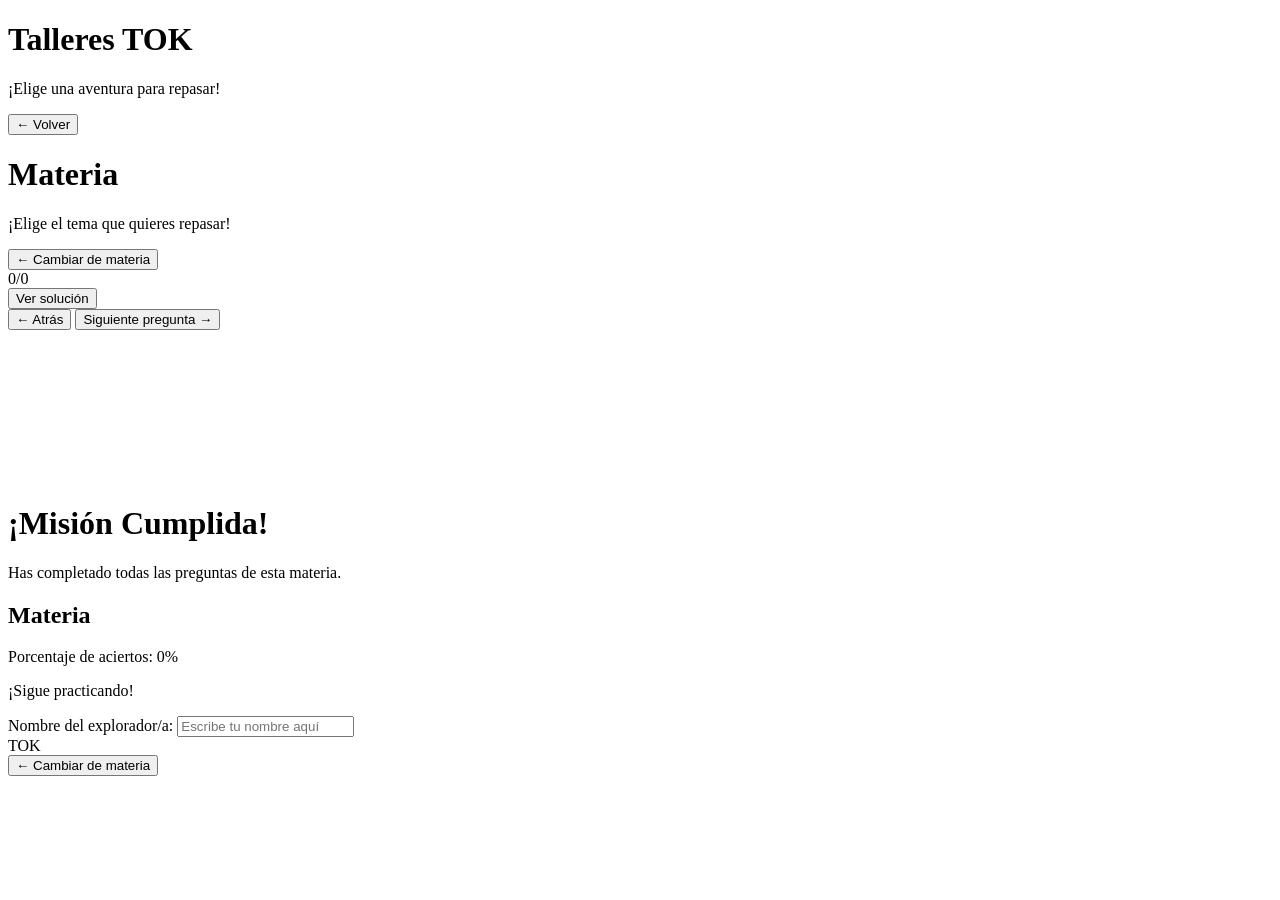
==== template.html @ 5c805a42 "Add subcategories, implement score logic, replace science/socials questions using multiple choice an" ====
<!DOCTYPE html>
<html lang="es" data-theme="light">
<head>
    <meta charset="UTF-8">
    <meta name="viewport" content="width=device-width, initial-scale=1.0">
    <title>Talleres TOK</title>
    <style>
        /* CSS_INJECT */
    </style>
</head>
<body>
    <!-- Selector de materia -->
    <div id="view-selector" class="view active">
        <header>
            <h1>Talleres TOK</h1>
            <p>¡Elige una aventura para repasar!</p>
        </header>
        <main class="subjects-grid" id="subjects-container">
            <!-- Renderizado dinámicamente -->
        </main>
    </div>

    <!-- Selector de subcategoría -->
    <div id="view-subcategories" class="view hidden">
        <header>
            <button id="btn-back-to-subjects" class="btn-secondary">← Volver</button>
            <h1 id="subcategories-title">Materia</h1>
            <p>¡Elige el tema que quieres repasar!</p>
        </header>
        <main class="subjects-grid" id="subcategories-container">
            <!-- Renderizado dinámicamente -->
        </main>
    </div>

    <!-- Cuaderno de preguntas -->
    <div id="view-notebook" class="view hidden">
        <header class="notebook-header">
            <button id="btn-back" class="btn-secondary">← Cambiar de materia</button>
            <div class="progress-container">
                <span id="progress-text">0/0</span>
                <div class="progress-bar-bg">
                    <div id="progress-bar-fill" class="progress-bar-fill"></div>
                </div>
            </div>
        </header>
        <main id="question-container" class="question-container">
            <!-- La pregunta actual se renderiza aquí -->
        </main>
        <footer id="question-footer" class="question-footer">
            <button id="btn-solution" class="btn-primary hidden">Ver solución</button>
            <div id="solution-area" class="solution-area hidden"></div>
            <div class="nav-buttons">
                <button id="btn-prev" class="btn-primary hidden">← Atrás</button>
                <button id="btn-next" class="btn-primary hidden">Siguiente pregunta →</button>
            </div>
        </footer>
    </div>

    <!-- Diploma Final -->
    <div id="view-diploma" class="view hidden">
        <canvas id="confetti-canvas"></canvas>
        <div class="diploma-card">
            <h1 id="diploma-title">¡Misión Cumplida!</h1>
            <p id="diploma-text">Has completado todas las preguntas de esta materia.</p>
            <div class="diploma-certificate">
                <h2 id="diploma-subject">Materia</h2>
                <div class="score-display">
                    <p id="diploma-score-text">Porcentaje de aciertos: <span id="diploma-score-percent">0%</span></p>
                    <p id="diploma-score-message" class="score-message">¡Sigue practicando!</p>
                </div>
                <div class="input-group">
                    <label id="diploma-name-label" for="student-name">Nombre del explorador/a:</label>
                    <input type="text" id="student-name" placeholder="Escribe tu nombre aquí">
                </div>
                <div class="stamp">
                    <span>TOK</span>
                </div>
            </div>
            <button id="btn-back-diploma" class="btn-secondary">← Cambiar de materia</button>
        </div>
    </div>

    <script>
        /* JS_INJECT */
    </script>
</body>
</html>
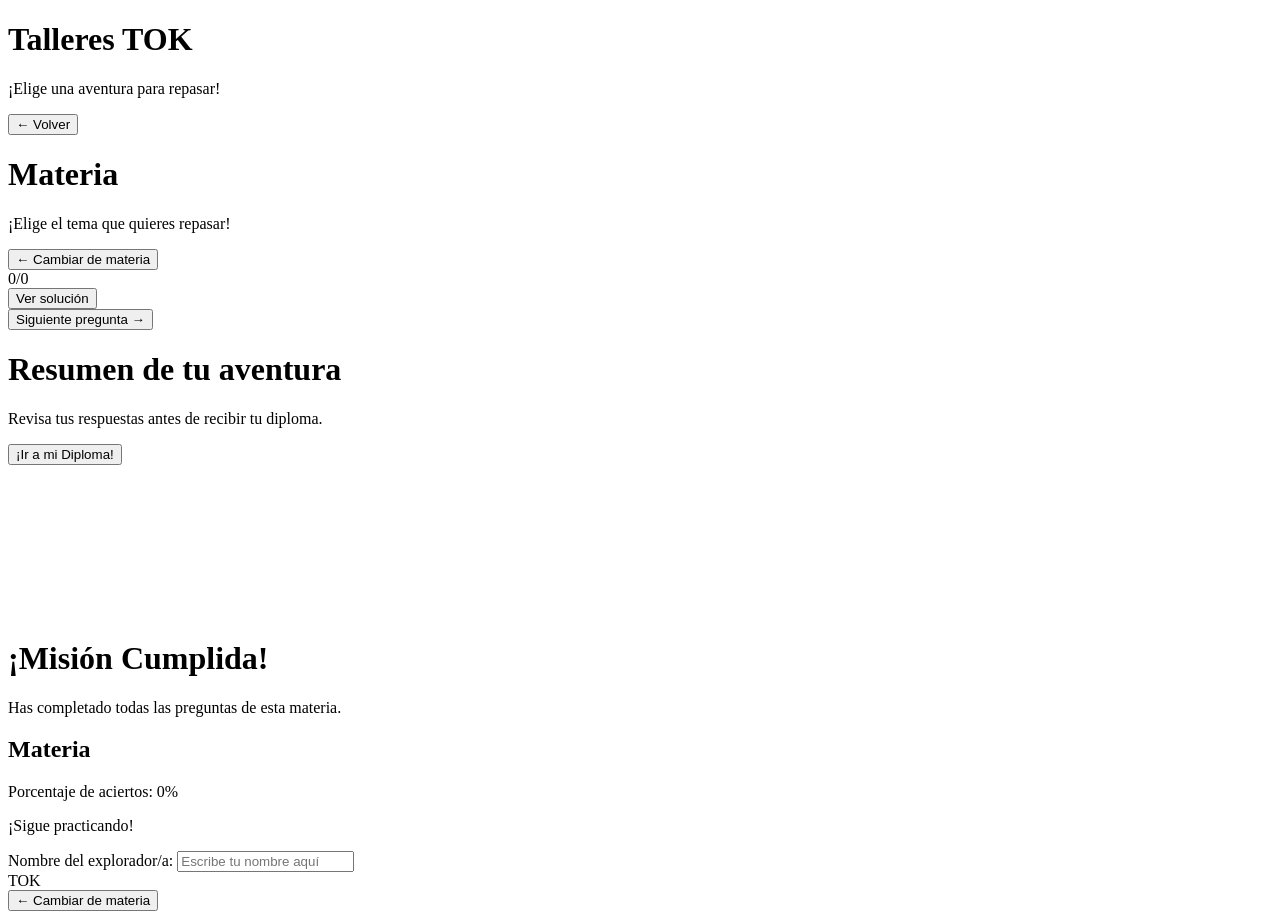
==== commit 903052cc: "Remove back button and add summary screen with question details" ====
--- a/template.html
+++ b/template.html
@@ -50,9 +50,22 @@
             <button id="btn-solution" class="btn-primary hidden">Ver solución</button>
             <div id="solution-area" class="solution-area hidden"></div>
             <div class="nav-buttons">
-                <button id="btn-prev" class="btn-primary hidden">← Atrás</button>
                 <button id="btn-next" class="btn-primary hidden">Siguiente pregunta →</button>
             </div>
+        </footer>
+    </div>
+
+    <!-- Resumen de Respuestas -->
+    <div id="view-summary" class="view hidden">
+        <header class="summary-header">
+            <h1 id="summary-title">Resumen de tu aventura</h1>
+            <p>Revisa tus respuestas antes de recibir tu diploma.</p>
+        </header>
+        <main id="summary-container" class="summary-container">
+            <!-- Renderizado dinámicamente -->
+        </main>
+        <footer class="summary-footer">
+            <button id="btn-to-diploma" class="btn-primary">¡Ir a mi Diploma!</button>
         </footer>
     </div>
 
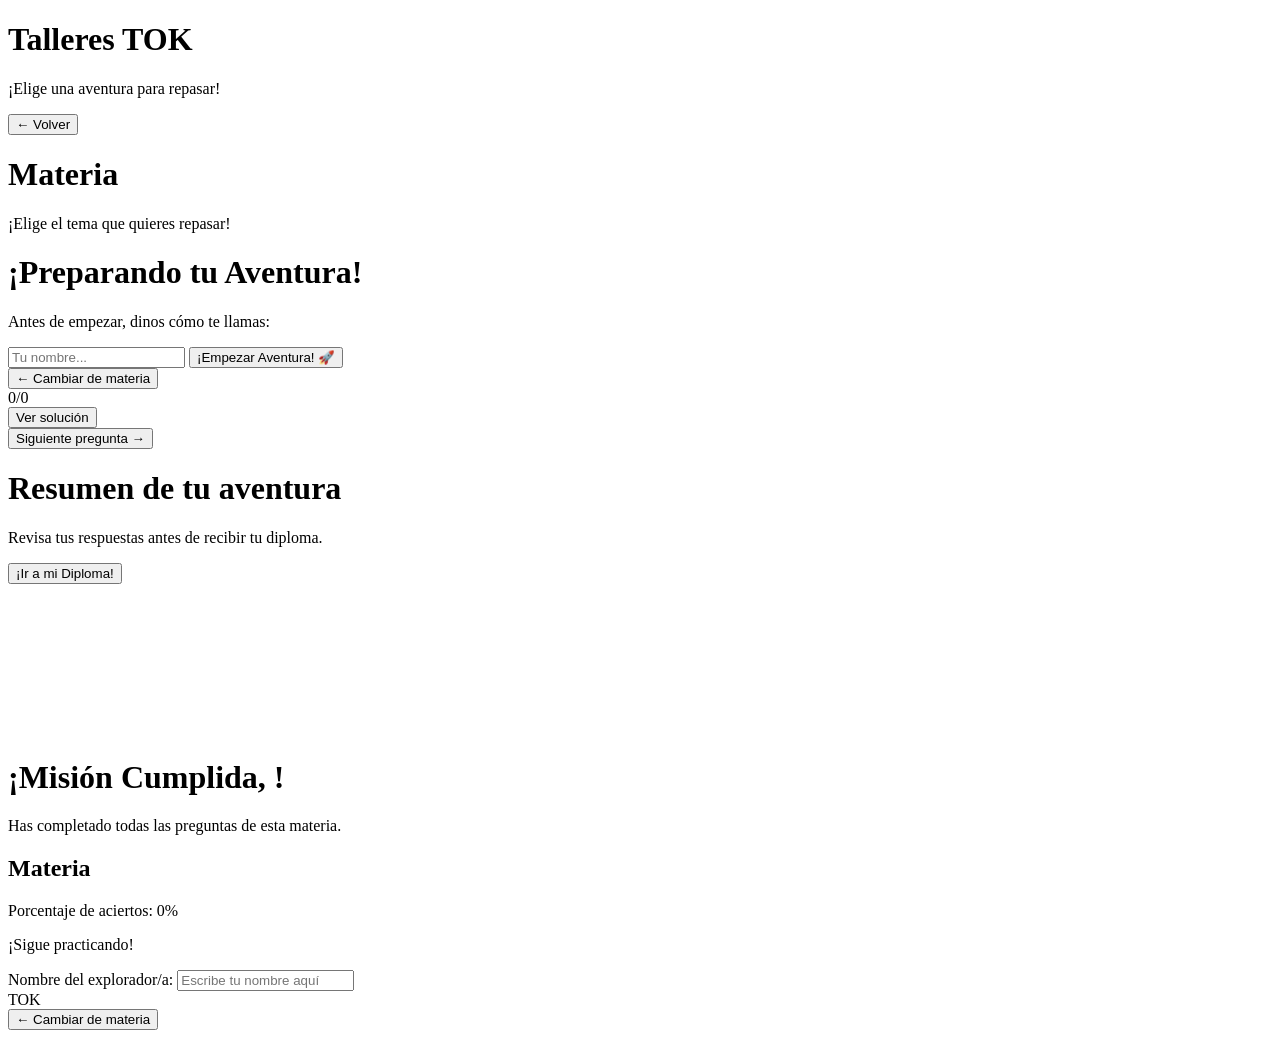
==== commit 8168db02: "Add student name screen and personalize diploma" ====
--- a/template.html
+++ b/template.html
@@ -30,6 +30,16 @@
         <main class="subjects-grid" id="subcategories-container">
             <!-- Renderizado dinámicamente -->
         </main>
+    </div>
+
+    <!-- Petición de Nombre -->
+    <div id="view-student-name" class="view hidden">
+        <div class="name-form-container">
+            <h1>¡Preparando tu Aventura!</h1>
+            <p>Antes de empezar, dinos cómo te llamas:</p>
+            <input type="text" id="student-name-input" placeholder="Tu nombre..." maxlength="20" autocomplete="off">
+            <button id="btn-start-adventure" class="btn-primary">¡Empezar Aventura! 🚀</button>
+        </div>
     </div>
 
     <!-- Cuaderno de preguntas -->
@@ -73,7 +83,7 @@
     <div id="view-diploma" class="view hidden">
         <canvas id="confetti-canvas"></canvas>
         <div class="diploma-card">
-            <h1 id="diploma-title">¡Misión Cumplida!</h1>
+            <h1 id="diploma-title">¡Misión Cumplida, <span id="diploma-student-name"></span>!</h1>
             <p id="diploma-text">Has completado todas las preguntas de esta materia.</p>
             <div class="diploma-certificate">
                 <h2 id="diploma-subject">Materia</h2>
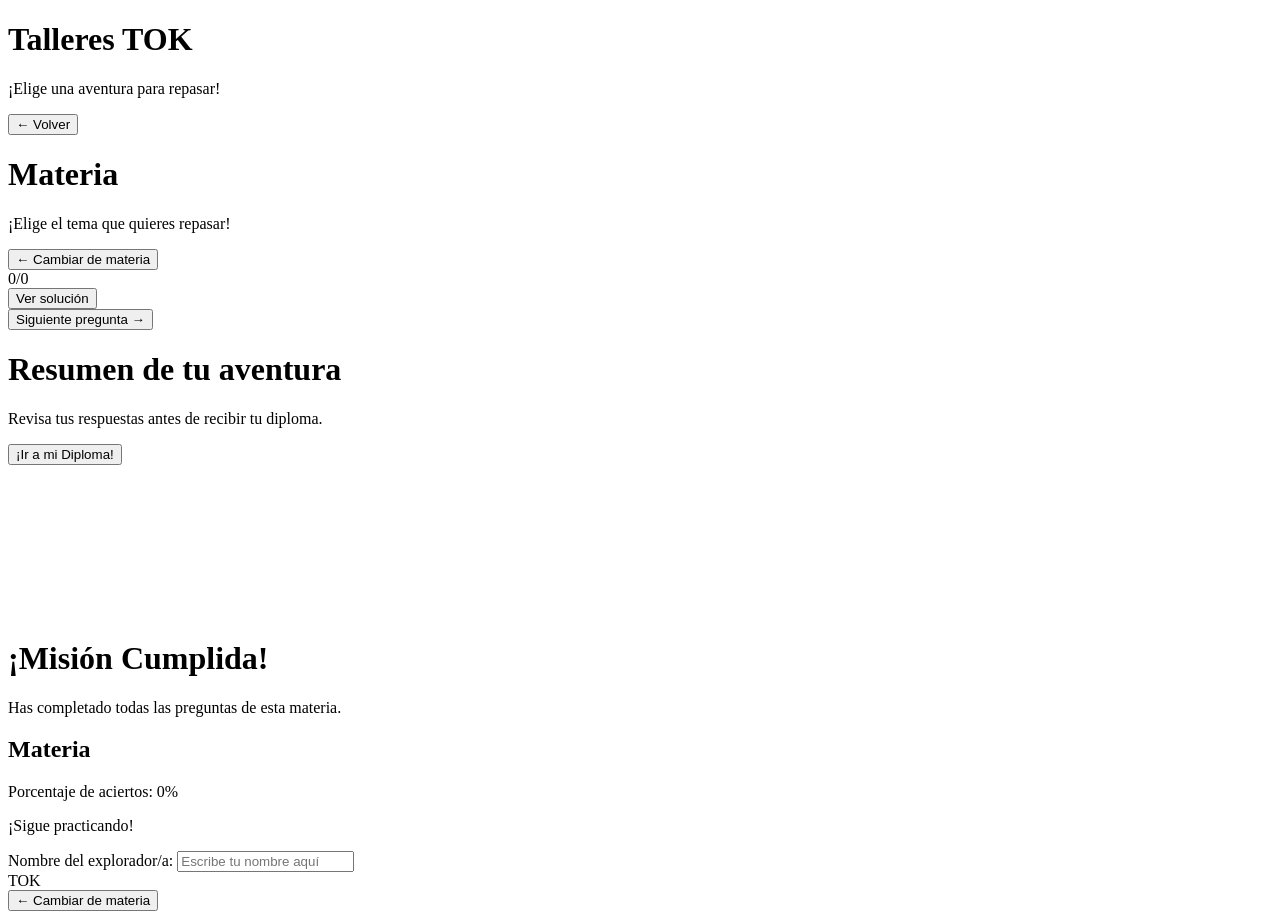
==== commit 0d208e0b: "Remove name input and permanently delete all label questions" ====
--- a/template.html
+++ b/template.html
@@ -30,16 +30,6 @@
         <main class="subjects-grid" id="subcategories-container">
             <!-- Renderizado dinámicamente -->
         </main>
-    </div>
-
-    <!-- Petición de Nombre -->
-    <div id="view-student-name" class="view hidden">
-        <div class="name-form-container">
-            <h1>¡Preparando tu Aventura!</h1>
-            <p>Antes de empezar, dinos cómo te llamas:</p>
-            <input type="text" id="student-name-input" placeholder="Tu nombre..." maxlength="20" autocomplete="off">
-            <button id="btn-start-adventure" class="btn-primary">¡Empezar Aventura! 🚀</button>
-        </div>
     </div>
 
     <!-- Cuaderno de preguntas -->
@@ -83,7 +73,7 @@
     <div id="view-diploma" class="view hidden">
         <canvas id="confetti-canvas"></canvas>
         <div class="diploma-card">
-            <h1 id="diploma-title">¡Misión Cumplida, <span id="diploma-student-name"></span>!</h1>
+            <h1 id="diploma-title">¡Misión Cumplida!</h1>
             <p id="diploma-text">Has completado todas las preguntas de esta materia.</p>
             <div class="diploma-certificate">
                 <h2 id="diploma-subject">Materia</h2>
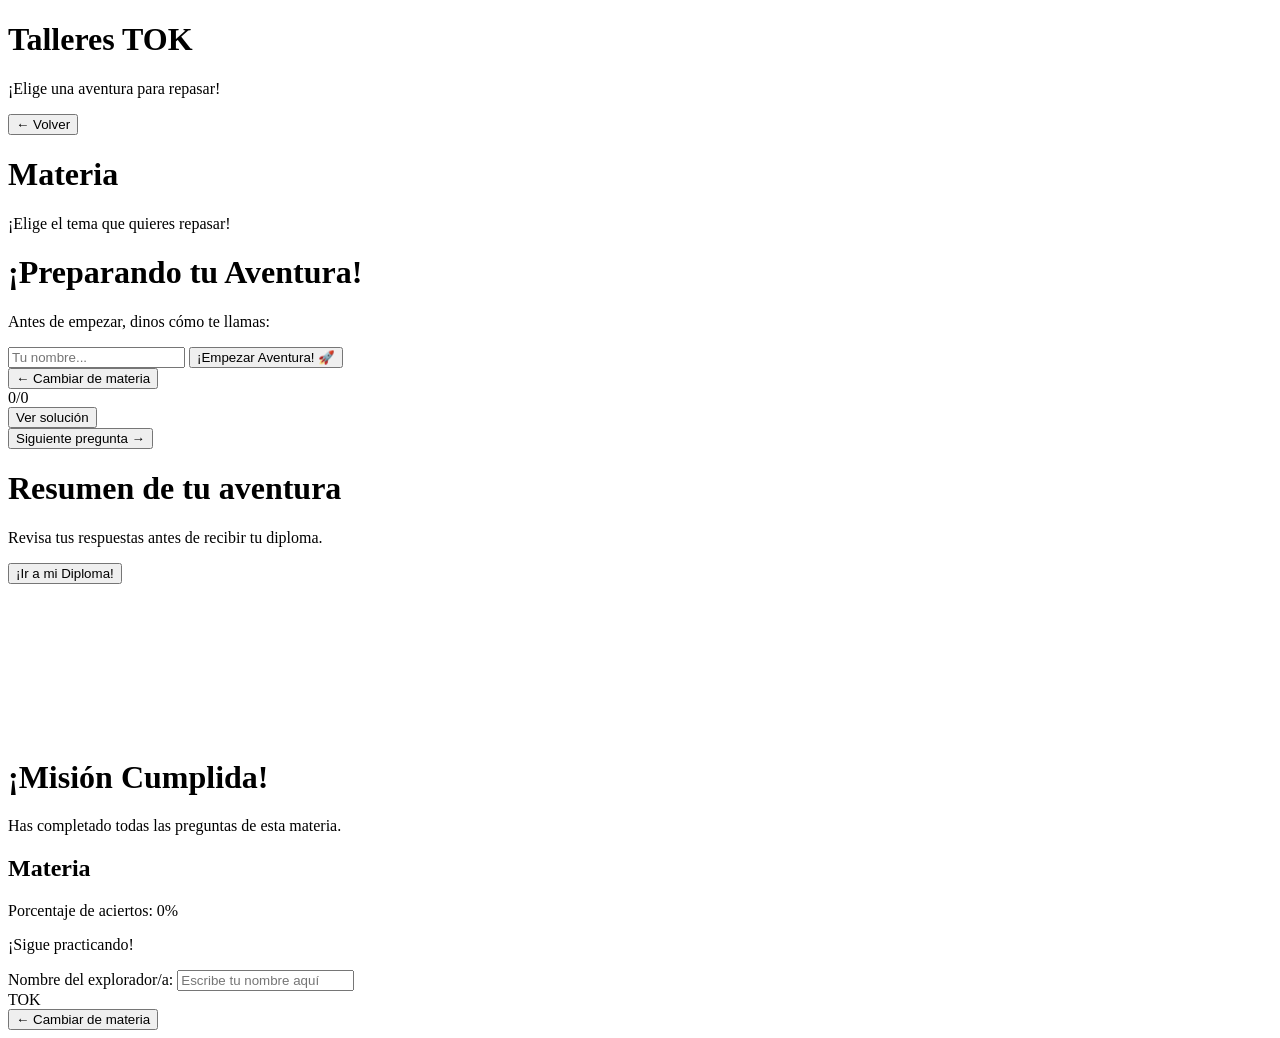
==== commit c8de86e2: "Restore name screen but keep diploma generic" ====
--- a/template.html
+++ b/template.html
@@ -30,6 +30,16 @@
         <main class="subjects-grid" id="subcategories-container">
             <!-- Renderizado dinámicamente -->
         </main>
+    </div>
+
+    <!-- Petición de Nombre -->
+    <div id="view-student-name" class="view hidden">
+        <div class="name-form-container">
+            <h1>¡Preparando tu Aventura!</h1>
+            <p>Antes de empezar, dinos cómo te llamas:</p>
+            <input type="text" id="student-name-input" placeholder="Tu nombre..." maxlength="20" autocomplete="off">
+            <button id="btn-start-adventure" class="btn-primary">¡Empezar Aventura! 🚀</button>
+        </div>
     </div>
 
     <!-- Cuaderno de preguntas -->
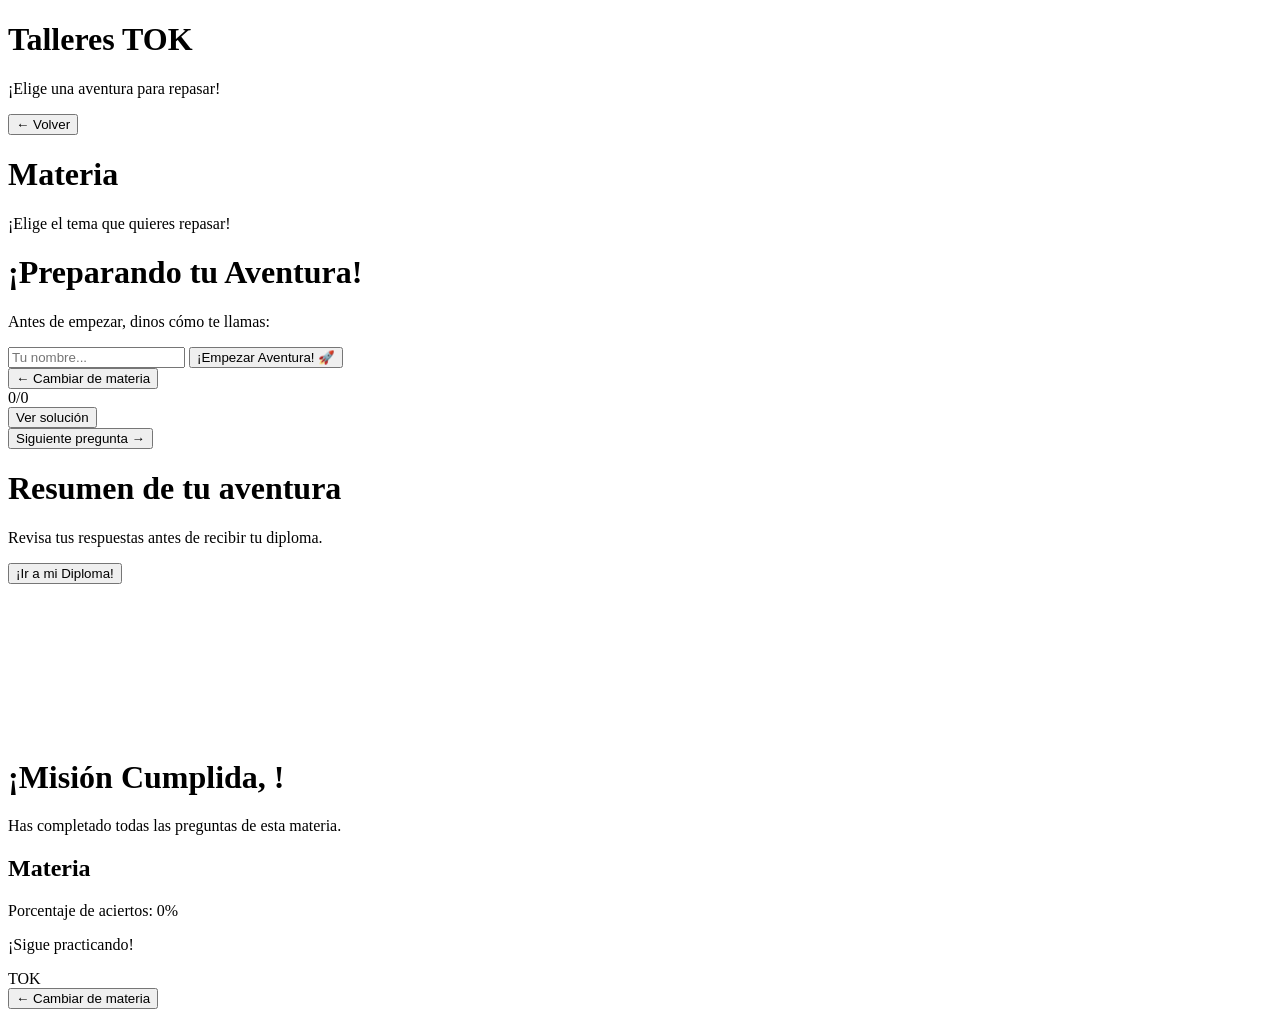
==== commit 1130fd8e: "Remove old name input from diploma and restore personalized title" ====
--- a/template.html
+++ b/template.html
@@ -83,7 +83,7 @@
     <div id="view-diploma" class="view hidden">
         <canvas id="confetti-canvas"></canvas>
         <div class="diploma-card">
-            <h1 id="diploma-title">¡Misión Cumplida!</h1>
+            <h1 id="diploma-title">¡Misión Cumplida, <span id="diploma-student-name"></span>!</h1>
             <p id="diploma-text">Has completado todas las preguntas de esta materia.</p>
             <div class="diploma-certificate">
                 <h2 id="diploma-subject">Materia</h2>
@@ -91,10 +91,8 @@
                     <p id="diploma-score-text">Porcentaje de aciertos: <span id="diploma-score-percent">0%</span></p>
                     <p id="diploma-score-message" class="score-message">¡Sigue practicando!</p>
                 </div>
-                <div class="input-group">
-                    <label id="diploma-name-label" for="student-name">Nombre del explorador/a:</label>
-                    <input type="text" id="student-name" placeholder="Escribe tu nombre aquí">
                 </div>
+
                 <div class="stamp">
                     <span>TOK</span>
                 </div>
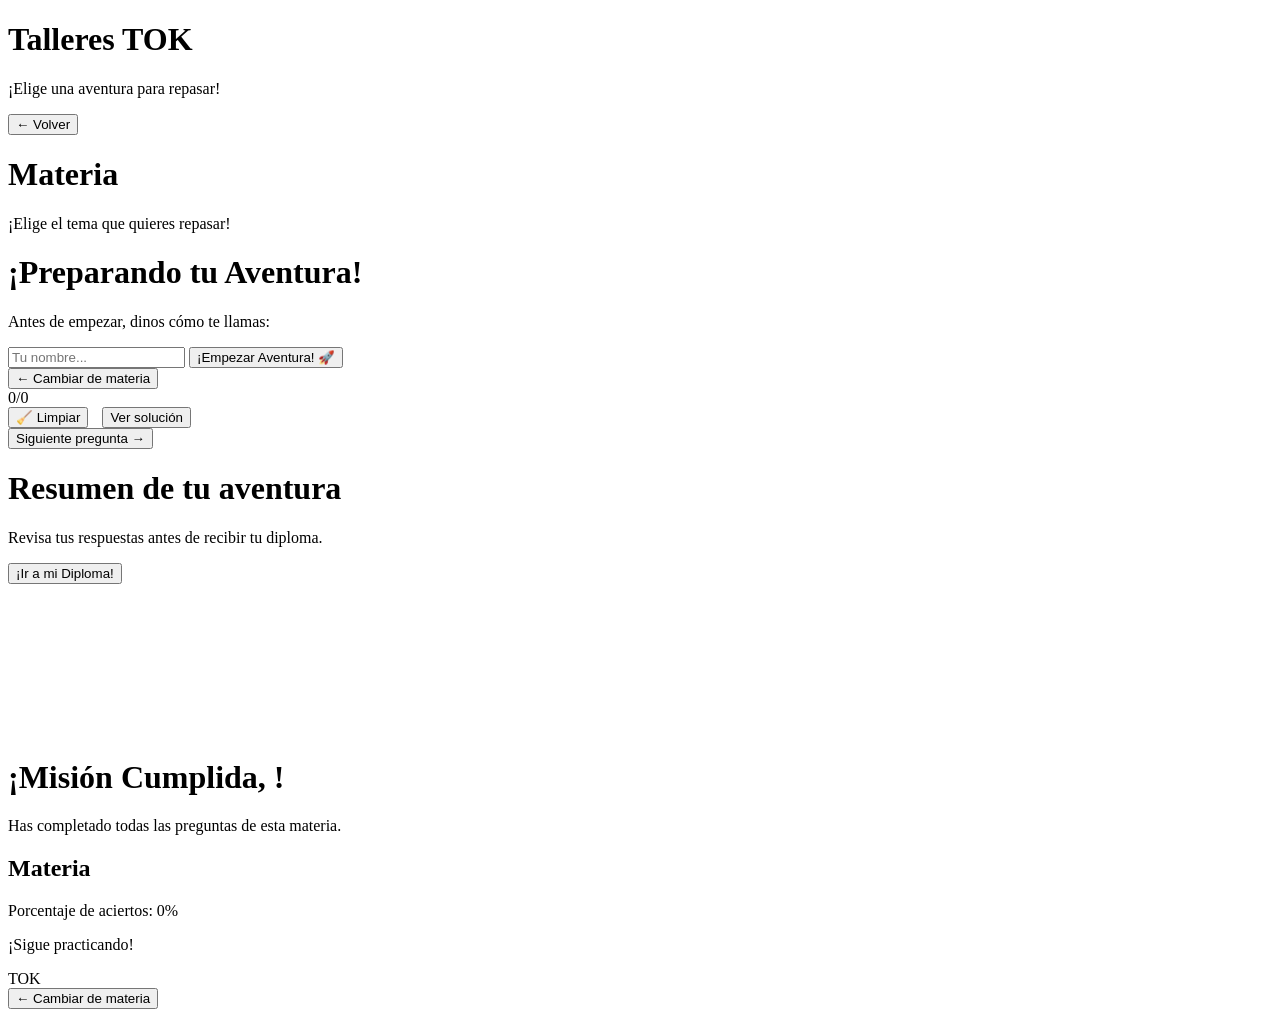
==== commit 39a02708: "Standardize 4 options, change interaction logic, and add match clear button" ====
--- a/template.html
+++ b/template.html
@@ -57,6 +57,7 @@
             <!-- La pregunta actual se renderiza aquí -->
         </main>
         <footer id="question-footer" class="question-footer">
+            <button id="btn-clear-match" class="btn-secondary hidden" style="margin-right: 10px;">🧹 Limpiar</button>
             <button id="btn-solution" class="btn-primary hidden">Ver solución</button>
             <div id="solution-area" class="solution-area hidden"></div>
             <div class="nav-buttons">
